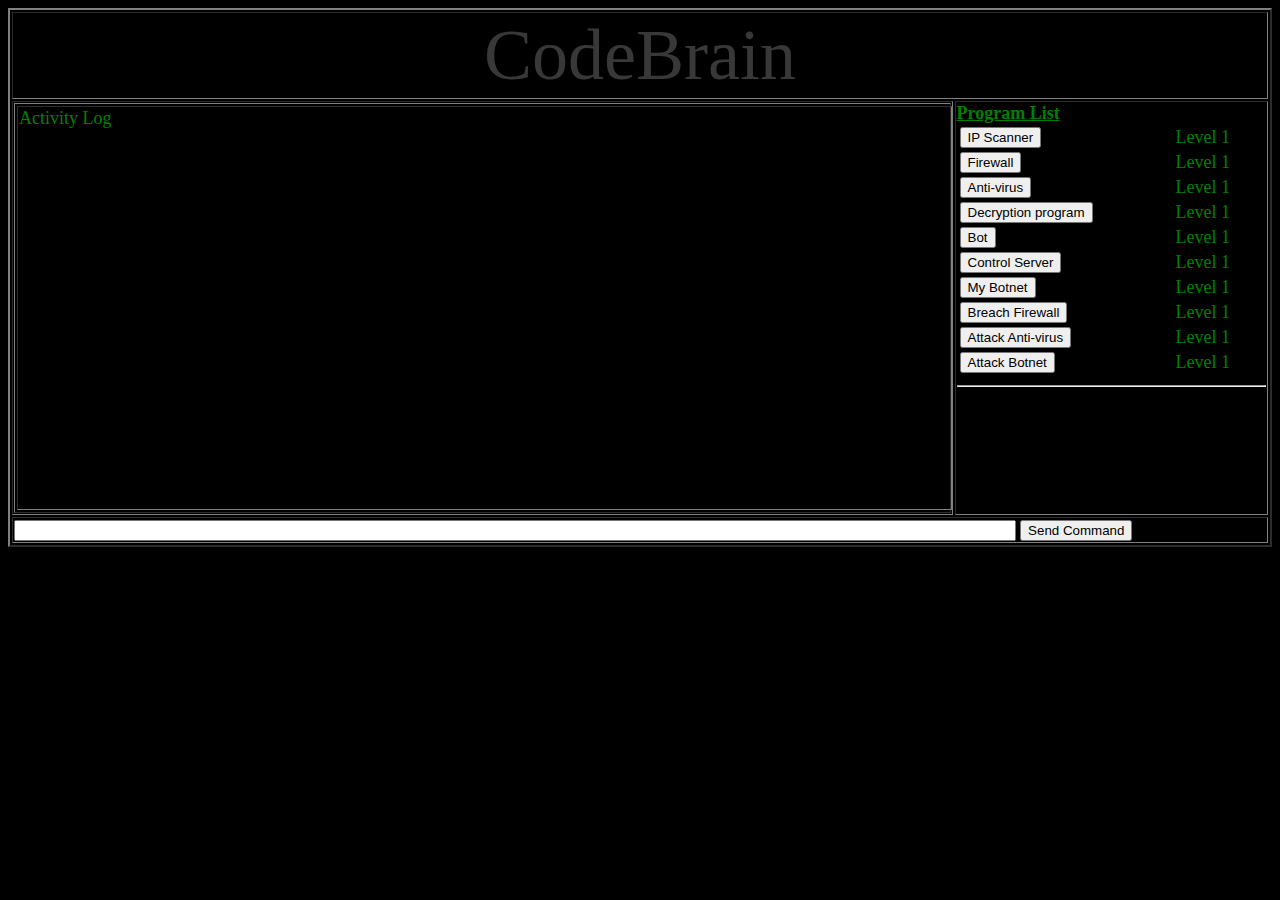
==== beta/index.html @ d91061ed "Created alpha and beta directories" ====
<html>
	<head>
		<title>
			CodeBrain
		</title>
		<link rel="stylesheet" href="ui/styles.css" />
        <script src="scripts/scanCode.js" type="text/javascript"></script>
        <script src="scripts/scheduler.js" type="text/javascript"></script>
		<script src="scripts/game.js" type="text/javascript"></script>
		<script src="scripts/networking.js" type="text/javascript"></script>
		<script>
			//Checking for File API support.
			if(window.File && window.FileReader && window.FileList && window.Blob){
				//Game can execute as normal.
			} else {
				alert("Aspects of this game rely on API's your browser does not support.<br>Try a different browser.");
			}
		</script>
	</head>
	<body onload="load()">
		<table border="2">
			<tr>
				<td colspan="4">
					<div class="shine">
						CodeBrain
					</div>
				</td>
			</tr>
			<tr>
				<td colspan="3" >
					<table border="1" width="100%">
						<tr>
							<td id="activityLog">
								Activity Log
							</td>
						</tr>
					</table>
				</td>
				<td colspan="1" width="25%" class="alignTop">
					<u>
						<b>
							Program List
						</b>
					</u>
					<table>
						<tr>
							<td>
								<button onclick=scan("scan();")>
									IP Scanner
								</button>
							</td>
							<td>
								Level 1
							</td>
						</tr>
						<tr>
							<td>
								<button>
									Firewall
								</button>
							</td>
							<td>
								Level 1
							</td>
						</tr>
						<tr>
							<td>
								<button>
									Anti-virus
								</button>
							</td>
							<td>
								Level 1
							</td>
						</tr>
						<tr>
							<td>
								<button>
									Decryption program
								</button>
							</td>
							<td>
								Level 1
							</td>
						</tr>
						<tr>
							<td>
								<button>
									Bot
								</button>
							</td>
							<td>
								Level 1
							</td>
						</tr>
						<tr>
							<td>
								<button>
									Control Server
								</button>
							</td>
							<td>
								Level 1
							</td>
						</tr>
						<tr>
							<td>
								<button>
									My Botnet
								</button>
							</td>
							<td>
								Level 1
							</td>
						</tr>
						<tr>
							<td>
								<button>
									Breach Firewall
								</button>
							</td>
							<td>
								Level 1
							</td>
						</tr>
						<tr>
							<td>
								<button>
									Attack Anti-virus
								</button>
							</td>
							<td>
								Level 1
							</td>
						</tr>
						<tr>
							<td>
								<button>
									Attack Botnet
								</button>
							</td>
							<td>
								Level 1
							</td>
						</tr>
					</table>
					<hr>
				</td>
			</tr>
			<tr>
				<td colspan="4">
						<input type="text" name="userCommand" id="userCommandInput" style="width:80%"/>
						<input type="submit" value="Send Command" id="sendCommands" onclick="sendCommand()"/>
				</td>
			</tr>
		</table>
	</body>
</html>
---- beta/ui/styles.css ----
body {
	background-color:black;
	color:green;
}

table
{
	width: 100%;
	font-size: 18;
	font-style: bold;
}

.alignTop {
	vertical-align:top;
}

.shine
{
    background: #222 -webkit-gradient(linear, left top, right top, from(#222), to(#222), color-stop(0.5, #fff)) 0 0 no-repeat;
    -webkit-background-size: 125px;
    color: rgba(255, 255, 255, 0.1);
    -webkit-background-clip: text;
    -webkit-animation-name: shine;
    -webkit-animation-duration: 4s;
    -webkit-animation-iteration-count: infinite;
	font-size:72;
	text-align:center;
}
@-webkit-keyframes shine
{
    0%
    {
        background-position: top left;
    }
    100%
    {
        background-position: top right;
    }
}

#activityLog {
	vertical-align: top;
	overflow: auto;
	height: 400px;
	width: 100%;
	display: inline-block;
}
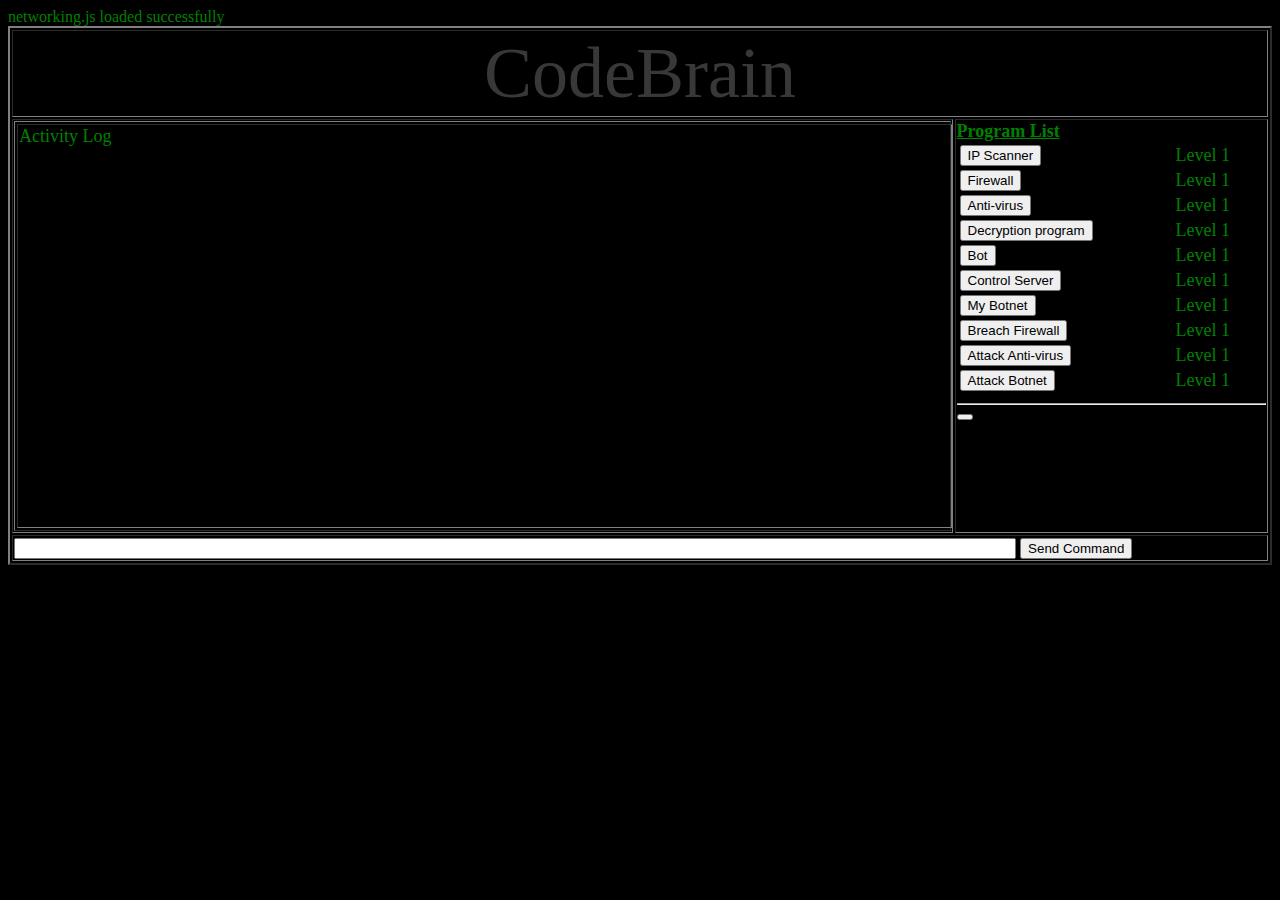
==== commit 7cb2cae6: "Improvements" ====
--- a/beta/index.html
+++ b/beta/index.html
@@ -4,10 +4,6 @@
 			CodeBrain
 		</title>
 		<link rel="stylesheet" href="ui/styles.css" />
-        <script src="scripts/scanCode.js" type="text/javascript"></script>
-        <script src="scripts/scheduler.js" type="text/javascript"></script>
-		<script src="scripts/game.js" type="text/javascript"></script>
-		<script src="scripts/networking.js" type="text/javascript"></script>
 		<script>
 			//Checking for File API support.
 			if(window.File && window.FileReader && window.FileList && window.Blob){
@@ -18,6 +14,7 @@
 		</script>
 	</head>
 	<body onload="load()">
+		<div id="serverStatus">Not connected.</div>
 		<table border="2">
 			<tr>
 				<td colspan="4">
@@ -145,6 +142,7 @@
 						</tr>
 					</table>
 					<hr>
+					<button onclick=""
 				</td>
 			</tr>
 			<tr>
@@ -154,5 +152,9 @@
 				</td>
 			</tr>
 		</table>
+        <script src="scripts/scanCode.js" type="text/javascript"></script>
+        <script src="scripts/scheduler.js" type="text/javascript"></script>
+		<script src="scripts/game.js" type="text/javascript"></script>
+		<script src="scripts/networking.js" type="text/javascript"></script>
 	</body>
 </html>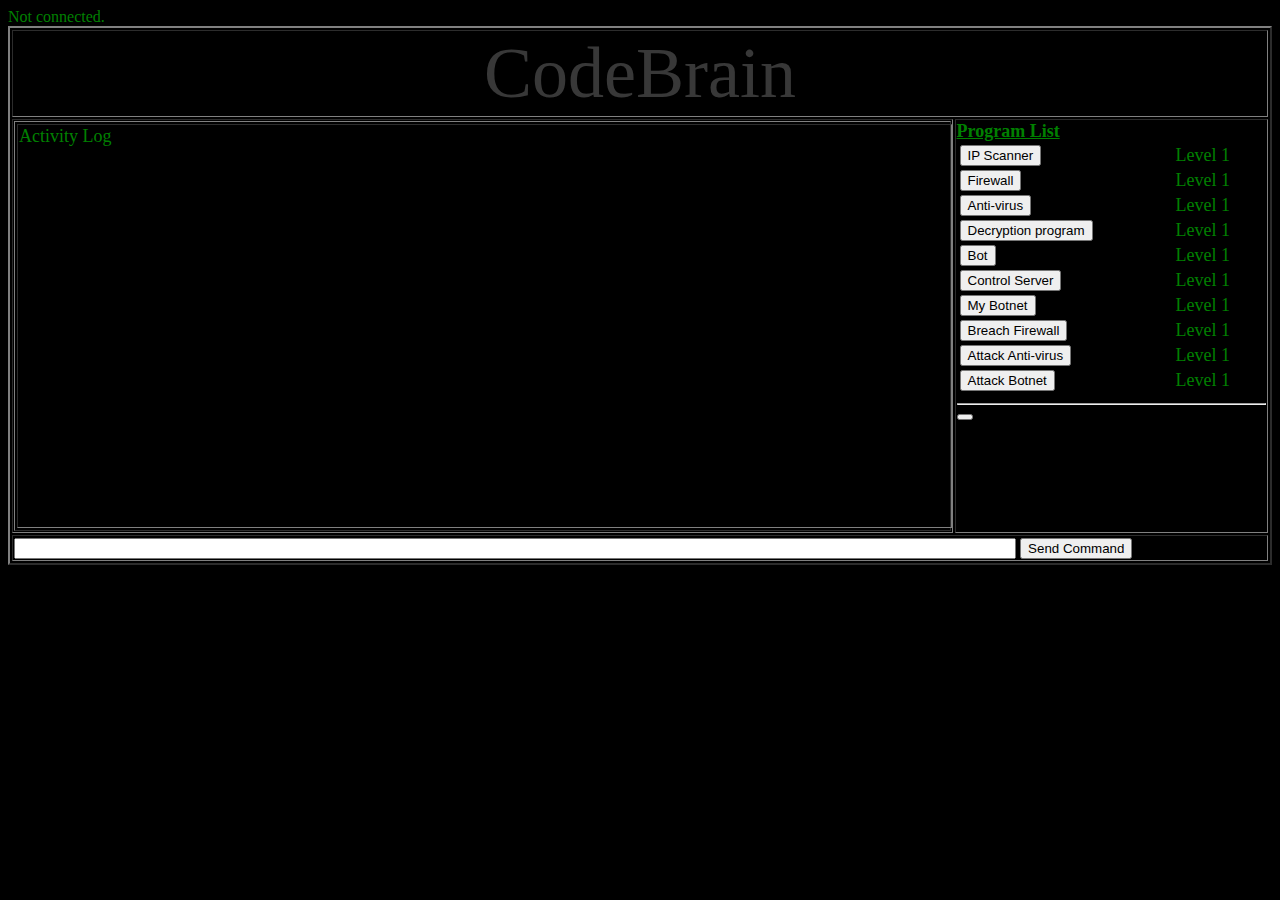
==== commit 764c3835: "Networking.js modified" ====
--- a/beta/index.html
+++ b/beta/index.html
@@ -142,7 +142,7 @@
 						</tr>
 					</table>
 					<hr>
-					<button onclick=""
+					<button onclick=""></button>
 				</td>
 			</tr>
 			<tr>
